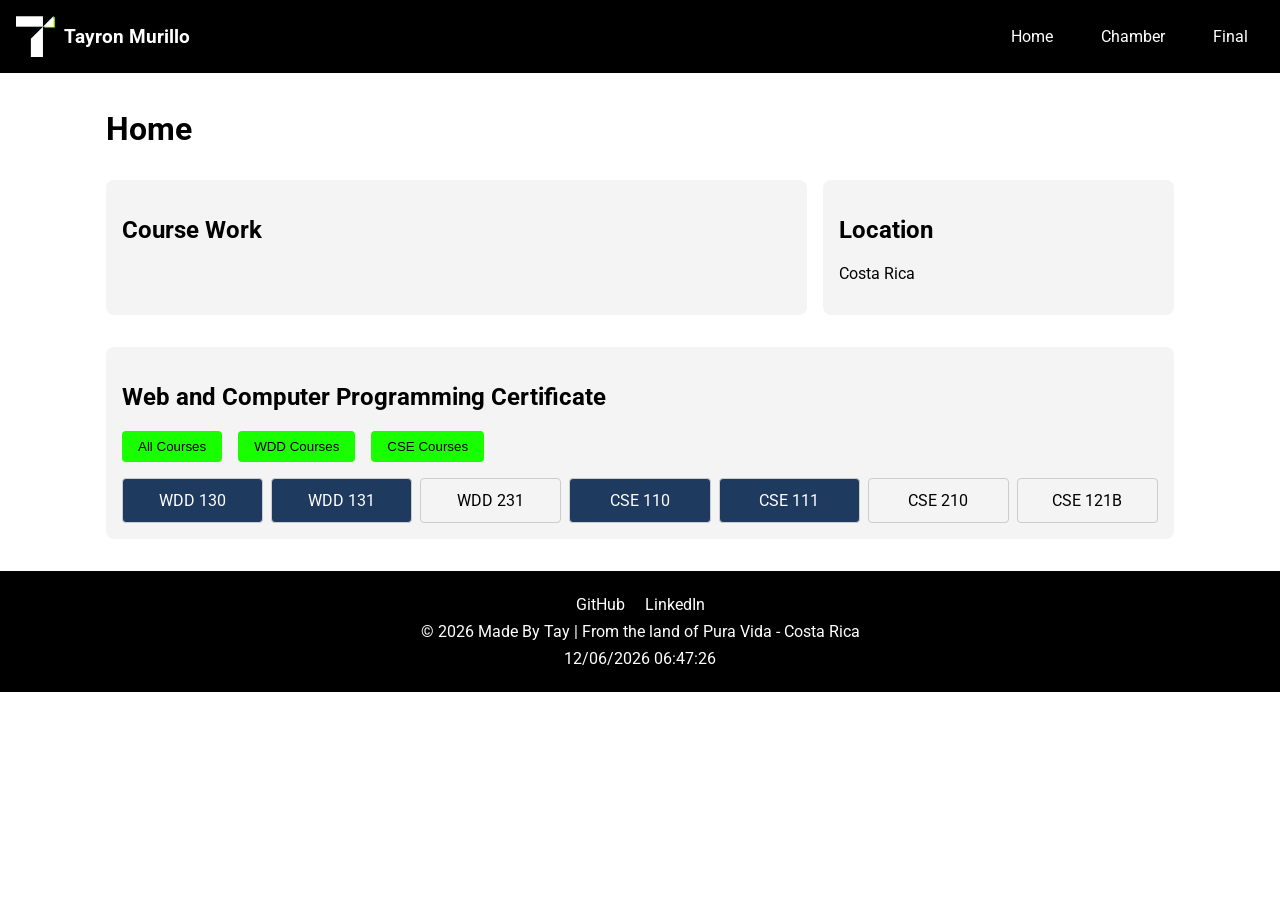
==== index.html @ 156e7b54 "1 proyect completed" ====
<!DOCTYPE html>
<html lang="en">
<head>
    <meta charset="UTF-8">
    <meta name="viewport" content="width=device-width, initial-scale=1.0">
    <meta description = "This is a website is for filtered courses practice">
    <meta author = "Tayron Murillo">
    <title>Document</title>

    <link rel="stylesheet" href="styles/base.css">
    <link rel="stylesheet" href="styles/larger.css">

    <script src="scripts/getdates.js" defer></script>
    <link href="https://fonts.googleapis.com/css2?family=Roboto:wght@400;700&display=swap" rel="stylesheet">

</head>
<body>
    <header>
        <img src="images/TayLogo.svg" alt="Tays Logo">
        <span> Tayron Murillo </span>
        <button id="menu">
            <span></span>
            <span></span>
            <span></span>
        </button>

        <nav class="navigation">
            <ul>
                <li><a href="#">Home</a></li>
                <li><a href="#">Chamber</a></li>
                <li><a href="#">Final</a></li>
            </ul>
        </nav>
    </header>

    <main>
        <h1>Home</h1>
        <section>
            <h2>Course Work</h2>
        </section>

        <section>

            <h2>Location</h2>
            <p>Costa Rica</p>
            
        </section>

        <section>
            <h2>Web and Computer Programming Certificate</h2>
            <div class="filter-buttons">
                <button id="all">All Courses</button>
                <button id="wdd">WDD Courses</button>
                <button id="cse">CSE Courses</button>
            </div>
        
            <div id="courses"></div>
        </section>
    </main>

    <footer>
        <p>
            <a href="#">GitHub</a>
            <a href="#">LinkedIn</a>

        </p>
        <p>
            © <span id="currentYear"></span> Made By Tay | From the land of Pura Vida - Costa Rica

        </p>

        <p id="lastModified"></p>

    </footer>
    
</body>
</html>
---- styles/base.css ----
*,
*::before,
*::after {
    box-sizing: border-box;
}

body {
    margin: 0;
    font-family: 'Roboto', sans-serif;
}

/* HEADER */

header {
    display: grid;
    grid-template-columns: auto 1fr auto;
    align-items: center;
    padding: 1rem;
    background-color: black;
    color: white;
    gap: 0.5rem;
}

header img {
    width: 40px;
    height: auto;
}

header span {
    font-size: 1.2rem;
    font-weight: bold;
}

/* HAMBURGER MENU */

#menu {
    display: flex;
    flex-direction: column;
    justify-content: space-between;
    width: 32px;
    height: 24px;
    background: none;
    border: none;
    cursor: pointer;
}

#menu span {
    display: block;
    width: 100%;
    height: 3px;
    background-color: white;
    border-radius: 2px;
}

/* NAVIGATION */

.navigation {
    display: none;
    grid-column: 1 / 4;
}

.navigation.open {
    display: block;
}

.navigation ul {
    list-style: none;
    padding: 0;
    margin: 1rem 0 0 0;
}

.navigation li {
    margin: 0;
}

.navigation a {
    display: block;
    padding: 0.75rem;
    text-decoration: none;
    color: white;
}

.navigation a:hover {
    background-color: rgba(255,255,255,0.2);
}

a {
    color: white;
    text-decoration: none;
}

a:visited {
    color: white;
}

a:hover {
    color: #1aff00;
}

/* MAIN */

main {
    padding: 1rem;
    max-width: 1100px;
    margin: 0 auto;
}

main h1 {
    margin-bottom: 1rem;
}

main section {
    background-color: #f4f4f4;
    border-radius: 8px;
    padding: 1rem;
    margin-bottom: 1rem;
}

footer p {
    margin: 0.5rem 0;
}

/* COURSES */

.filter-buttons {
    display: flex;
    gap: 1rem;
    margin-bottom: 1rem;
}

.filter-buttons button {
    padding: 0.5rem 1rem;
    border: none;
    background-color: #1aff00;
    color: black;
    cursor: pointer;
    border-radius: 4px;
}

.filter-buttons button:hover {
    background-color: #000000;
    color: white;
}

#courses {
    display: grid;
    grid-template-columns: repeat(auto-fit, minmax(120px, 1fr));
    gap: 0.5rem;
}

#courses div {
    padding: 0.75rem;
    text-align: center;
    border: 1px solid #ccc;
    border-radius: 4px;
}

.completed {
    background-color: #1f3a5f;
    color: white;
}

/* FOOTER */

footer {
    text-align: center;
    padding: 1rem;
    background-color: black;
    color: white;
}

footer a {
    color: white;
    margin: 0 0.5rem;
    text-decoration: none;
}

footer a:hover {
    text-decoration: underline;
}
---- styles/larger.css ----
@media (min-width: 640px) {
    #menu {
        display: none;
    }

    .navigation {
        display: block;
        grid-column: auto;
    }

    .navigation ul {
        display: flex;
        justify-content: flex-end;
        gap: 1rem;
        margin: 0;
    }

    .navigation a {
        padding: 0.5rem 1rem;
    }

    main {
        display: grid;
        grid-template-columns: 2fr 1fr;
        gap: 1rem;
    }

    main h1 {
        grid-column: 1 / 3;
    }

    main section:nth-of-type(3) {
        grid-column: 1 / 3;
    }
}
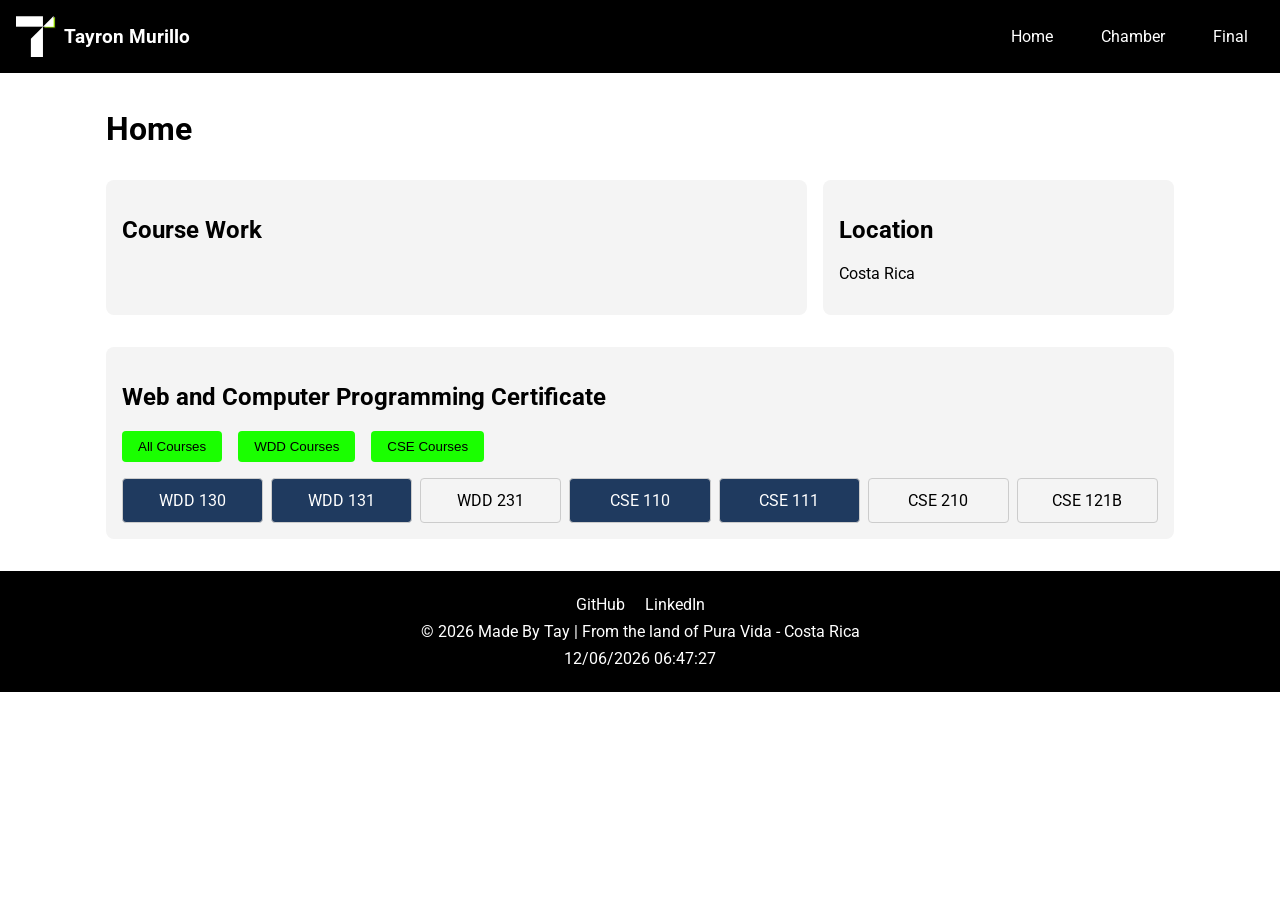
==== commit a29349d8: "changes" ====
--- a/index.html
+++ b/index.html
@@ -1,19 +1,22 @@
 <!DOCTYPE html>
 <html lang="en">
+
 <head>
     <meta charset="UTF-8">
     <meta name="viewport" content="width=device-width, initial-scale=1.0">
-    <meta description = "This is a website is for filtered courses practice">
-    <meta author = "Tayron Murillo">
+    <meta name="description" content="This is a website for filtered courses practice.">
+    <meta name="author" content="Tayron Murillo">
     <title>Document</title>
 
     <link rel="stylesheet" href="styles/base.css">
     <link rel="stylesheet" href="styles/larger.css">
 
+    <link rel="preconnect" href="https://fonts.googleapis.com">
+    <link rel="preconnect" href="https://fonts.gstatic.com" crossorigin>
+    <link href="https://fonts.googleapis.com/css2?family=Roboto:wght@400;700&display=swap" rel="stylesheet">
     <script src="scripts/getdates.js" defer></script>
-    <link href="https://fonts.googleapis.com/css2?family=Roboto:wght@400;700&display=swap" rel="stylesheet">
+</head>
 
-</head>
 <body>
     <header>
         <img src="images/TayLogo.svg" alt="Tays Logo">
@@ -43,7 +46,7 @@
 
             <h2>Location</h2>
             <p>Costa Rica</p>
-            
+
         </section>
 
         <section>
@@ -53,7 +56,7 @@
                 <button id="wdd">WDD Courses</button>
                 <button id="cse">CSE Courses</button>
             </div>
-        
+
             <div id="courses"></div>
         </section>
     </main>
@@ -72,6 +75,7 @@
         <p id="lastModified"></p>
 
     </footer>
-    
+
 </body>
+
 </html>
--- a/styles/base.css
+++ b/styles/base.css
@@ -16,8 +16,8 @@
     grid-template-columns: auto 1fr auto;
     align-items: center;
     padding: 1rem;
-    background-color: black;
-    color: white;
+    background-color: #000000;
+    color: #ffffff;
     gap: 0.5rem;
 }
 
@@ -48,7 +48,7 @@
     display: block;
     width: 100%;
     height: 3px;
-    background-color: white;
+    background-color: #ffffff;
     border-radius: 2px;
 }
 
@@ -77,7 +77,7 @@
     display: block;
     padding: 0.75rem;
     text-decoration: none;
-    color: white;
+    color: #ffffff;
 }
 
 .navigation a:hover {
@@ -85,12 +85,12 @@
 }
 
 a {
-    color: white;
+    color: #ffffff;
     text-decoration: none;
 }
 
 a:visited {
-    color: white;
+    color: #ffffff;
 }
 
 a:hover {
@@ -132,14 +132,14 @@
     padding: 0.5rem 1rem;
     border: none;
     background-color: #1aff00;
-    color: black;
+    color: #000000;
     cursor: pointer;
     border-radius: 4px;
 }
 
 .filter-buttons button:hover {
     background-color: #000000;
-    color: white;
+    color: #ffffff;
 }
 
 #courses {
@@ -157,7 +157,7 @@
 
 .completed {
     background-color: #1f3a5f;
-    color: white;
+    color: #ffffff;
 }
 
 /* FOOTER */
@@ -166,11 +166,11 @@
     text-align: center;
     padding: 1rem;
     background-color: black;
-    color: white;
+    color: #ffffff;
 }
 
 footer a {
-    color: white;
+    color: #ffffff;
     margin: 0 0.5rem;
     text-decoration: none;
 }
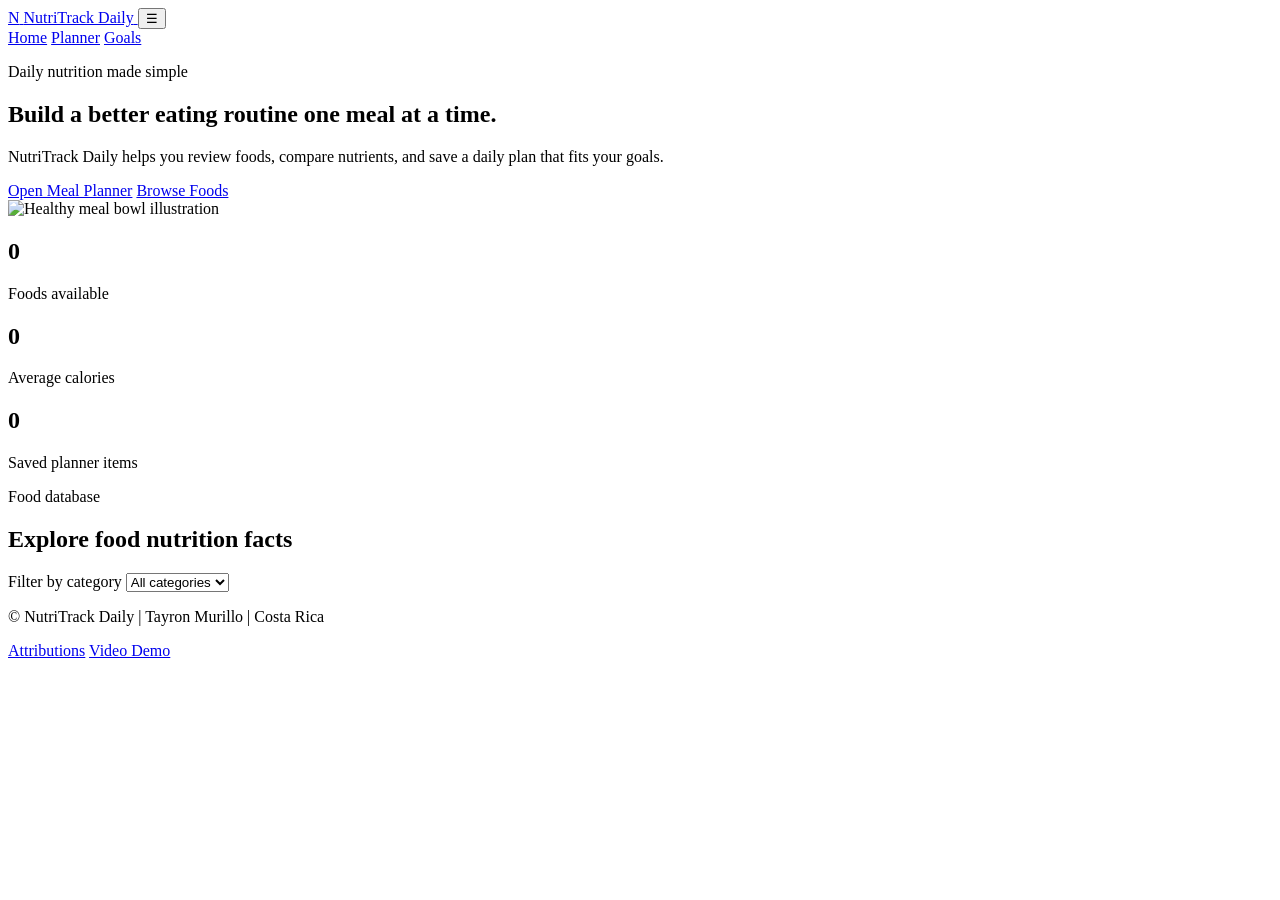
==== commit 96cd8729: "Add files via upload" ====
--- a/index.html
+++ b/index.html
@@ -1,81 +1,107 @@
 <!DOCTYPE html>
 <html lang="en">
+<head>
+  <meta charset="UTF-8">
+  <meta name="viewport" content="width=device-width, initial-scale=1.0">
+  <title>NutriTrack Daily | Home</title>
+  <meta name="description" content="NutriTrack Daily helps you organize meals, review nutrition facts, and build better daily eating habits.">
+  <meta name="author" content="Tayron Murillo">
+  <meta property="og:title" content="NutriTrack Daily | Home">
+  <meta property="og:description" content="Track daily meals, explore nutrition facts, and build a healthier routine.">
+  <meta property="og:type" content="website">
+  <meta property="og:image" content="images/og-image.svg">
+  <meta property="og:url" content="https://yourusername.github.io/wdd231/finalproject/">
+  <link rel="icon" href="images/favicon.svg" type="image/svg+xml">
+  <link rel="preconnect" href="https://fonts.googleapis.com">
+  <link rel="preconnect" href="https://fonts.gstatic.com" crossorigin>
+  <link href="https://fonts.googleapis.com/css2?family=Inter:wght@400;500;600;700;800&display=swap" rel="stylesheet">
+  <link rel="stylesheet" href="styles/site.css">
+  <script type="module" src="scripts/main.js" defer></script>
+</head>
+<body>
+  <header class="site-header">
+    <div class="container top-bar">
+      <a class="brand" href="index.html">
+        <span class="brand-mark">N</span>
+        <span>NutriTrack Daily</span>
+      </a>
+      <button id="menu-button" aria-label="Open navigation menu" aria-expanded="false" aria-controls="primary-nav">☰</button>
+      <nav id="primary-nav" class="navigation">
+        <a class="active" href="index.html">Home</a>
+        <a href="planner.html">Planner</a>
+        <a href="contact.html">Goals</a>
+      </nav>
+    </div>
+  </header>
 
-<head>
-    <meta charset="UTF-8">
-    <meta name="viewport" content="width=device-width, initial-scale=1.0">
-    <meta name="description" content="This is a website for filtered courses practice.">
-    <meta name="author" content="Tayron Murillo">
-    <title>Document</title>
+  <main>
+    <section class="hero">
+      <div class="container hero-grid">
+        <div>
+          <p class="eyebrow">Daily nutrition made simple</p>
+          <h1>Build a better eating routine one meal at a time.</h1>
+          <p class="hero-text">NutriTrack Daily helps you review foods, compare nutrients, and save a daily plan that fits your goals.</p>
+          <div class="hero-actions">
+            <a class="button" href="planner.html">Open Meal Planner</a>
+            <a class="button button-secondary" href="#foods">Browse Foods</a>
+          </div>
+        </div>
+        <div class="hero-card">
+          <img src="images/hero-bowl.svg" width="540" height="400" alt="Healthy meal bowl illustration" loading="eager">
+        </div>
+      </div>
+    </section>
 
-    <link rel="stylesheet" href="styles/base.css">
-    <link rel="stylesheet" href="styles/larger.css">
+    <section class="summary-section">
+      <div class="container stats-grid">
+        <article class="stat-card">
+          <h2 id="food-count">0</h2>
+          <p>Foods available</p>
+        </article>
+        <article class="stat-card">
+          <h2 id="average-calories">0</h2>
+          <p>Average calories</p>
+        </article>
+        <article class="stat-card">
+          <h2 id="saved-count">0</h2>
+          <p>Saved planner items</p>
+        </article>
+      </div>
+    </section>
 
-    <link rel="preconnect" href="https://fonts.googleapis.com">
-    <link rel="preconnect" href="https://fonts.gstatic.com" crossorigin>
-    <link href="https://fonts.googleapis.com/css2?family=Roboto:wght@400;700&display=swap" rel="stylesheet">
-    <script src="scripts/getdates.js" defer></script>
-</head>
+    <section id="foods" class="foods-section">
+      <div class="container">
+        <div class="section-heading">
+          <div>
+            <p class="eyebrow">Food database</p>
+            <h2>Explore food nutrition facts</h2>
+          </div>
+          <label class="filter-label" for="category-filter">Filter by category
+            <select id="category-filter">
+              <option value="all">All categories</option>
+            </select>
+          </label>
+        </div>
+        <div id="food-list" class="card-grid"></div>
+      </div>
+    </section>
+  </main>
 
-<body>
-    <header>
-        <img src="images/TayLogo.svg" alt="Tays Logo">
-        <span> Tayron Murillo </span>
-        <button id="menu">
-            <span></span>
-            <span></span>
-            <span></span>
-        </button>
+  <dialog id="food-modal" class="food-modal">
+    <div class="modal-content">
+      <button id="close-modal" class="close-button" aria-label="Close dialog">✕</button>
+      <div id="modal-body"></div>
+    </div>
+  </dialog>
 
-        <nav class="navigation">
-            <ul>
-                <li><a href="#">Home</a></li>
-                <li><a href="#">Chamber</a></li>
-                <li><a href="#">Final</a></li>
-            </ul>
-        </nav>
-    </header>
-
-    <main>
-        <h1>Home</h1>
-        <section>
-            <h2>Course Work</h2>
-        </section>
-
-        <section>
-
-            <h2>Location</h2>
-            <p>Costa Rica</p>
-
-        </section>
-
-        <section>
-            <h2>Web and Computer Programming Certificate</h2>
-            <div class="filter-buttons">
-                <button id="all">All Courses</button>
-                <button id="wdd">WDD Courses</button>
-                <button id="cse">CSE Courses</button>
-            </div>
-
-            <div id="courses"></div>
-        </section>
-    </main>
-
-    <footer>
-        <p>
-            <a href="#">GitHub</a>
-            <a href="#">LinkedIn</a>
-
-        </p>
-        <p>
-            © <span id="currentYear"></span> Made By Tay | From the land of Pura Vida - Costa Rica
-
-        </p>
-
-        <p id="lastModified"></p>
-
-    </footer>
-
+  <footer class="site-footer">
+    <div class="container footer-grid">
+      <p>© <span id="year"></span> NutriTrack Daily | Tayron Murillo | Costa Rica</p>
+      <div class="footer-links">
+        <a href="attributions.html">Attributions</a>
+        <a href="https://youtu.be/your-video-link">Video Demo</a>
+      </div>
+    </div>
+  </footer>
 </body>
-
-</html>+</html>
